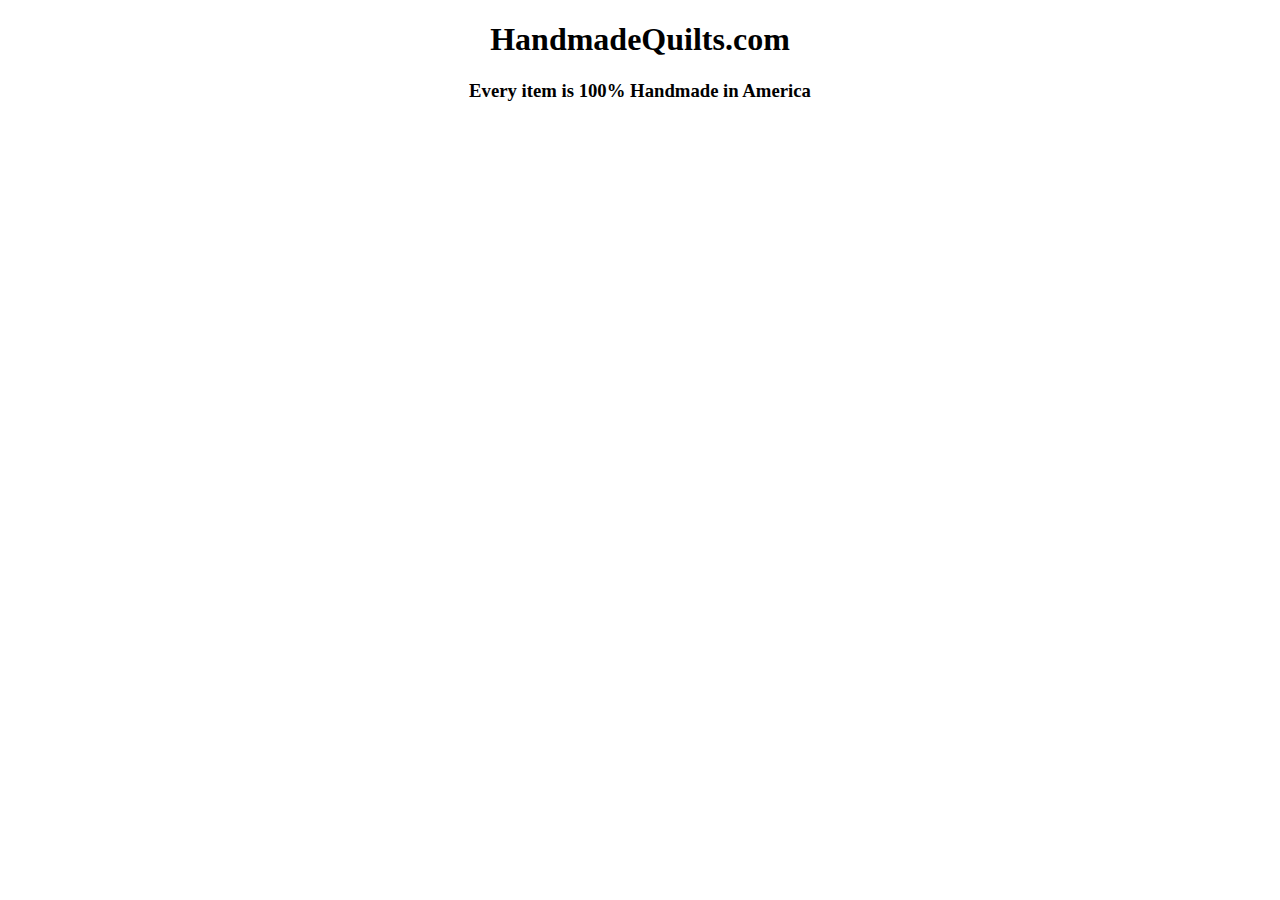
==== index.html @ bdb34d23 "Initial commit" ====
<!DOCTYPE HTML>
<html>

  <head>

    <title>
      HandmadeQuilts.com - 1-800-55-QUILT
    </title>

    <!This is a linked css sheet so you can edit properties easily>
    <link rel="stylesheet" href="style.css">

  </head>

  <body>
    
    <header>
      <center>
        <h1>HandmadeQuilts.com</h1>
        <h3>Every item is 100% Handmade in America</h3>
      </center>
    </header>
    
  </body>

  <footer>

  </footer>

</html>
---- style.css ----
/* HandmadeQuilts.com Stylesheet */

.nav-butt {
  border: outset;
  border-radius: 20px 0 20px 0;
}
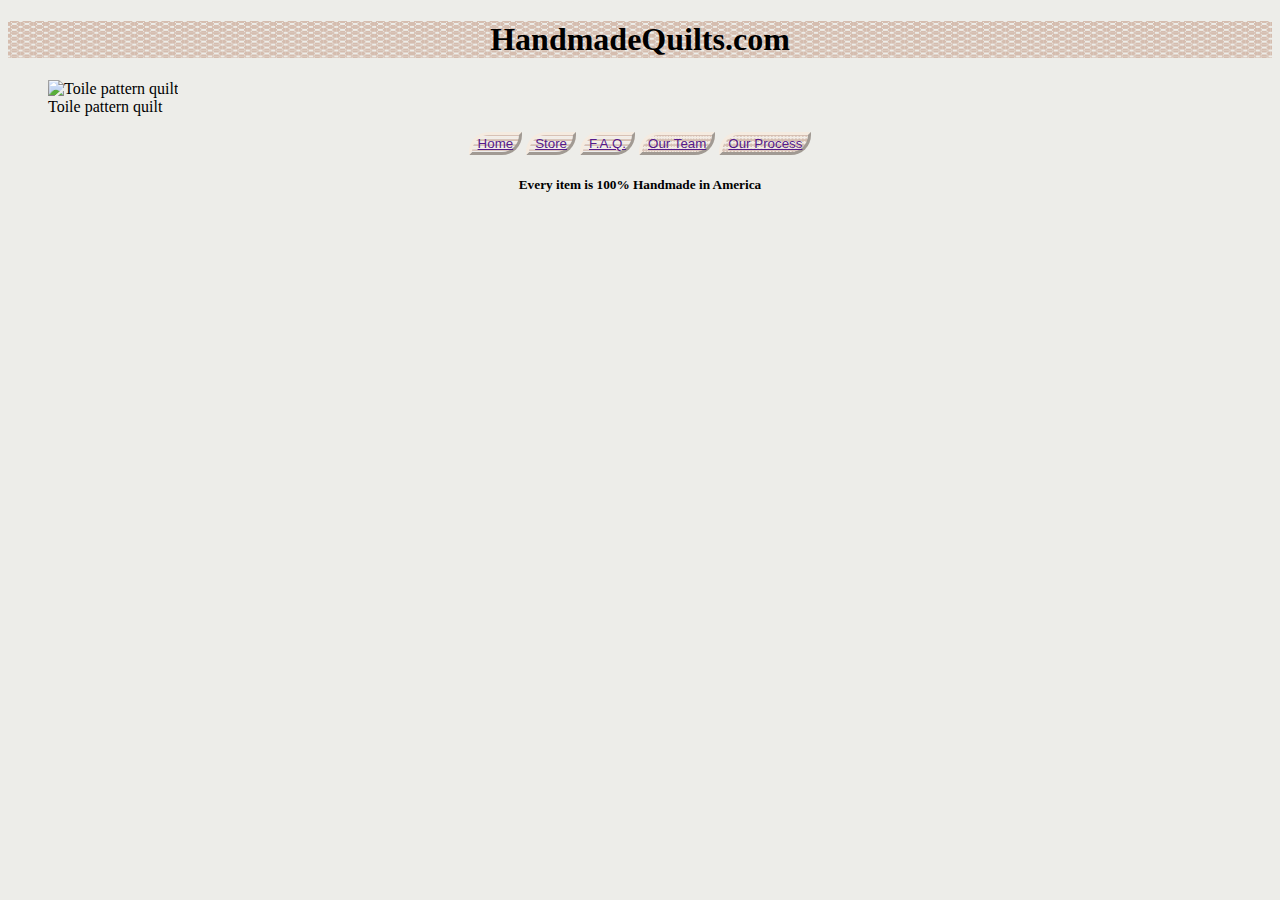
==== commit 9a2a35f3: "Patch .1" ====
--- a/index.html
+++ b/index.html
@@ -15,16 +15,31 @@
   <body>
     
     <header>
+
       <center>
         <h1>HandmadeQuilts.com</h1>
-        <h3>Every item is 100% Handmade in America</h3>
       </center>
+
     </header>
+
+    <figure>
+      <img src="" alt="Toile pattern quilt">
+      <figcaption>Toile pattern quilt</figcaption>
+    </figure>
     
   </body>
 
   <footer>
 
+    <center>
+      <button class="nav-butt"><a href="">Home</a></button>
+      <button class="nav-butt"><a href="">Store</a></button>
+      <button class="nav-butt"><a href="">F.A.Q.</a></button>
+      <button class="nav-butt"><a href="">Our Team</a></button>
+      <button class="nav-butt"><a href="">Our Process</a></button>
+      <h5 class="merica">Every item is 100% Handmade in America</h5>
+    </center>
+
   </footer>
 
 </html>--- a/style.css
+++ b/style.css
@@ -1,6 +1,34 @@
 /* HandmadeQuilts.com Stylesheet */
+
+body {
+  background-color: #EDEDE9
+}
+
+h1 {
+  background-image: 
+  radial-gradient(ellipse 40% 30% at top,#D5BDAF 98%, transparent),
+  radial-gradient(ellipse 40% 30% at bottom, #D5BDAF 98%, transparent),
+  radial-gradient(ellipse 30% 40% at right, #D5BDAF 98%, transparent),
+  radial-gradient(ellipse 30% 40% at left, #D5BDAF 98%, transparent);
+  background-size: 1% 16%;
+  background-repeat: repeat;
+}
+
+button {
+  background-image: 
+  radial-gradient(ellipse 40% 30% at top,#D5BDAF 98%, transparent),
+  radial-gradient(ellipse 40% 30% at bottom, #D5BDAF 98%, transparent),
+  radial-gradient(ellipse 30% 40% at right, #F5EBE0 98%, transparent),
+  radial-gradient(ellipse 30% 40% at left, #F5EBE0 98%, transparent);
+  background-size: 4% 30%;
+  background-repeat: repeat;
+}
 
 .nav-butt {
   border: outset;
   border-radius: 20px 0 20px 0;
+  border-color: #F5EBE0;
+}
+.merica {
+  background-color: repeating-linear-gradient(45deg, red, red 1%, white, blue 9%);
 }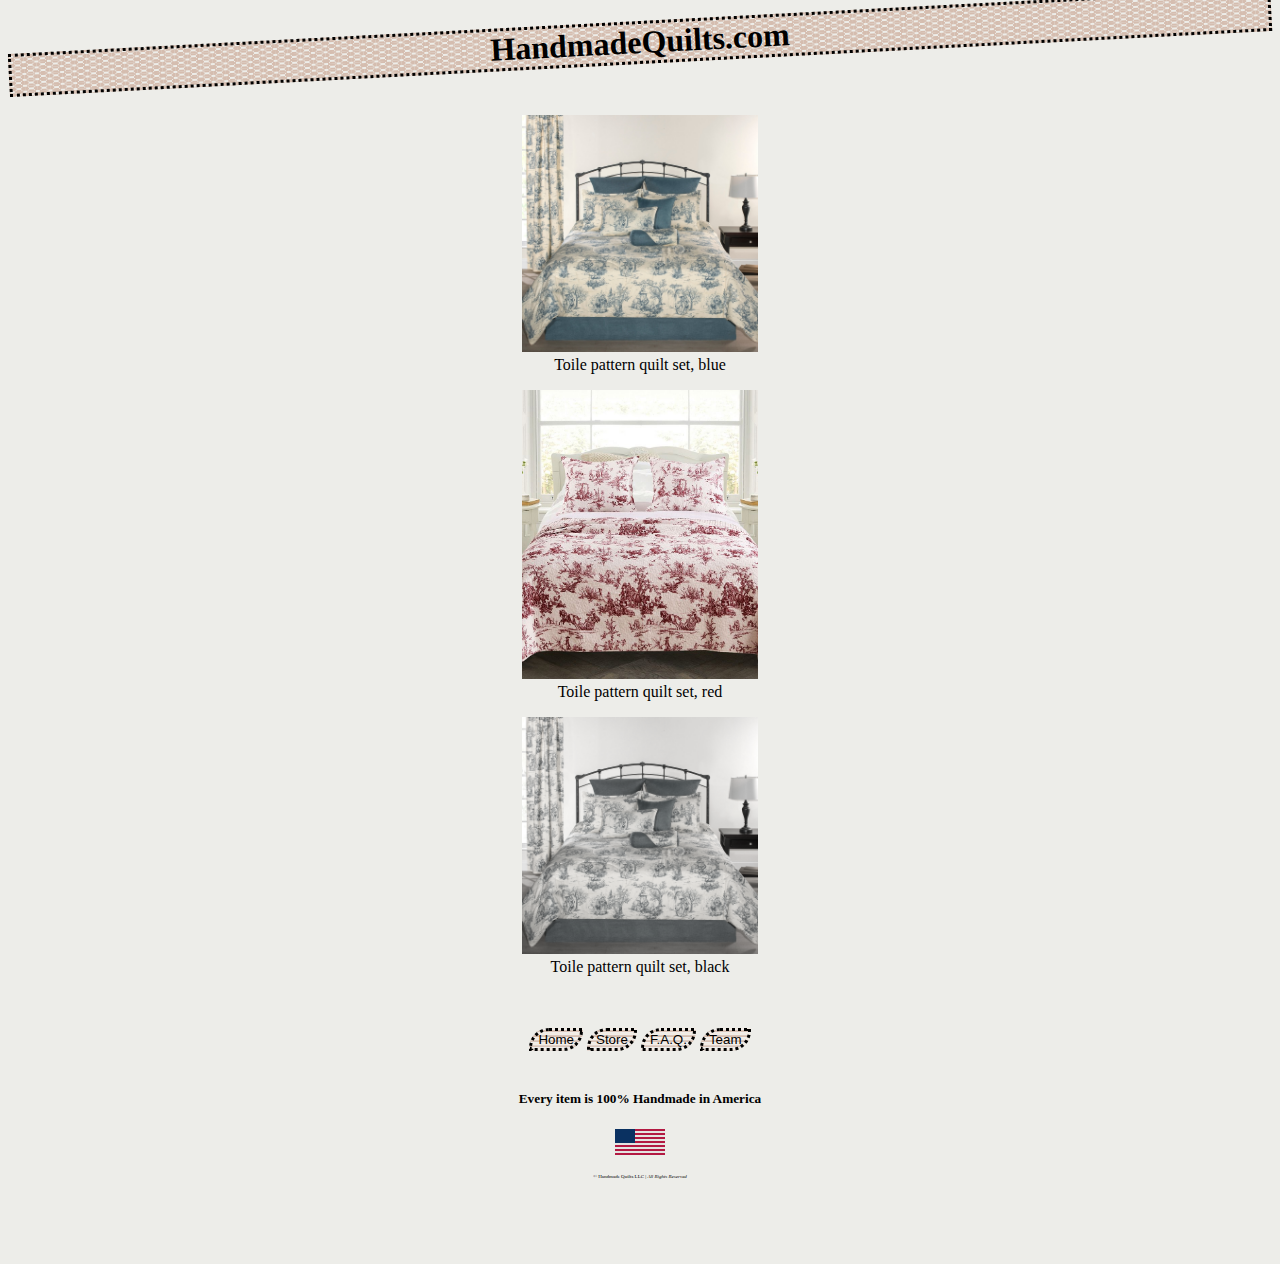
==== commit c81413a3: "Flag Update" ====
--- a/index.html
+++ b/index.html
@@ -15,31 +15,71 @@
   <body>
     
     <header>
-
-      <center>
         <h1>HandmadeQuilts.com</h1>
-      </center>
-
     </header>
 
     <figure>
-      <img src="" alt="Toile pattern quilt">
-      <figcaption>Toile pattern quilt</figcaption>
+      <img src="img/blue-toile-quilt-set.jpeg" alt="Toile pattern quilt set, blue">
+      <figcaption>Toile pattern quilt set, blue</figcaption>
     </figure>
-    
+
+    <figure>
+      <img src="img/red-toile-quilt-set.jpg" alt="Toile pattern quilt set, red">
+      <figcaption>Toile pattern quilt set, red</figcaption>
+    </figure>
+
+    <figure> <! This doesn't look incredible but it is a *probably bad* use case to showcase grayscale and css filters in general> 
+      <img src="img/blue-toile-quilt-set.jpeg" alt="Toile pattern quilt set, black" class="gray">
+      <figcaption>Toile pattern quilt set, black</figcaption>
+    </figure>
+
   </body>
 
-  <footer>
+  
+<!add br's>
 
-    <center>
-      <button class="nav-butt"><a href="">Home</a></button>
-      <button class="nav-butt"><a href="">Store</a></button>
-      <button class="nav-butt"><a href="">F.A.Q.</a></button>
-      <button class="nav-butt"><a href="">Our Team</a></button>
-      <button class="nav-butt"><a href="">Our Process</a></button>
-      <h5 class="merica">Every item is 100% Handmade in America</h5>
-    </center>
+  <nav>
+    <br><br>
 
-  </footer>
+    <button class="nav-butt"><a href="index.html">Home</a></button>
+    <button class="nav-butt"><a href="404.html">Store</a></button>
+    <button class="nav-butt"><a href="faq.html">F.A.Q.</a></button>
+    <button class="nav-butt"><a href="team.html">Team</a></button>
+    <br><br>
+    <h5>Every item is 100% Handmade in America</h5>
+    <div class="stripe-wrapper">
+
+      <p class="red"></p>
+      <p class="white"></p>
+      <p class="red"></p>
+      <p class="white"></p>
+      <p class="red"></p>
+      <p class="white"></p>
+      <p class="red"></p>
+      <p class="white"></p>
+      <p class="red"></p>
+      <p class="white"></p>
+      <p class="red"></p>
+      <p class="white"></p>
+      <p class="red"></p>
+
+    </div>
+
+    <div class="blue-wrapper">
+
+      <p class="blue"></p>
+      <p class="blue"></p>
+      <p class="blue"></p>
+      <p class="blue"></p>
+      <p class="blue"></p>
+      <p class="blue"></p>
+      <p class="blue"></p>
+
+    </div> 
+    
+    <p class="tiny-text">&copy Handmade Quilts LLC |<em> All Rights Reserved</em></p>
+
+  </nav>
+  <br><br><br><br>
 
 </html>--- a/style.css
+++ b/style.css
@@ -1,34 +1,110 @@
-/* HandmadeQuilts.com Stylesheet */
+/* HandmadeQuilts.com Stylesheet
+   custom colors:
+    #EDEDE9
+    #D5BDAF
+    #F5EBE0
+*/
+
+:root {
+  --background-color: #EDEDE9;
+  --text-color: #000000;
+  --color-1: #D5BDAF;
+  --color-2: #F5EBE0;
+}
+
+a {
+  color: var(--text-color);
+  text-decoration: none;
+}
+
+header {
+  margin-bottom: 4%;
+}
 
 body {
-  background-color: #EDEDE9
+  background-color: var(--background-color);
+  text-align: center;
+}
+
+img {
+  /* clamp function helps display on smaller screens ~ clamp(Min, Preferred, Max) */
+  width: clamp(160px, 20%, 400px);
+  border: 5px var(--color-1);
+}
+
+p {
+  margin-inline: 8%;
+}
+
+.gray {
+  filter: grayscale(80%)
 }
 
 h1 {
+  transform: rotate(-3deg);
   background-image: 
-  radial-gradient(ellipse 40% 30% at top,#D5BDAF 98%, transparent),
-  radial-gradient(ellipse 40% 30% at bottom, #D5BDAF 98%, transparent),
-  radial-gradient(ellipse 30% 40% at right, #D5BDAF 98%, transparent),
-  radial-gradient(ellipse 30% 40% at left, #D5BDAF 98%, transparent);
+  radial-gradient(ellipse 40% 30% at top, var(--color-1) 98%, transparent),
+  radial-gradient(ellipse 40% 30% at bottom, var(--color-1) 98%, transparent),
+  radial-gradient(ellipse 30% 40% at right, var(--color-1) 98%, transparent),
+  radial-gradient(ellipse 30% 40% at left, var(--color-1) 98%, transparent);
   background-size: 1% 16%;
   background-repeat: repeat;
+  border: dotted;
 }
 
 button {
   background-image: 
-  radial-gradient(ellipse 40% 30% at top,#D5BDAF 98%, transparent),
-  radial-gradient(ellipse 40% 30% at bottom, #D5BDAF 98%, transparent),
-  radial-gradient(ellipse 30% 40% at right, #F5EBE0 98%, transparent),
-  radial-gradient(ellipse 30% 40% at left, #F5EBE0 98%, transparent);
+  radial-gradient(ellipse 40% 30% at top, var(--color-1) 98%, transparent),
+  radial-gradient(ellipse 40% 30% at bottom, var(--color-1) 98%, transparent),
+  radial-gradient(ellipse 30% 40% at right, var(--color-2) 98%, transparent),
+  radial-gradient(ellipse 30% 40% at left, var(--color-2) 98%, transparent);
   background-size: 4% 30%;
   background-repeat: repeat;
 }
 
+nav {
+  text-align: center;
+}
+
 .nav-butt {
-  border: outset;
+  border: dotted;
   border-radius: 20px 0 20px 0;
-  border-color: #F5EBE0;
+  border-color: var(--text-color);
 }
-.merica {
-  background-color: repeating-linear-gradient(45deg, red, red 1%, white, blue 9%);
-}+
+.stripe-wrapper {
+  max-width: 50px;
+}
+
+.blue-wrapper {
+  max-width: 20px;
+  position: relative;
+  top: -26px;
+  right: 15px;
+}
+
+.stripe-wrapper, .blue-wrapper {
+  margin: auto;
+}
+
+.blue , .red,  .white {
+  height: 2px;
+  margin: 0;
+}
+
+.blue {
+  background-color: #0A3161;
+}
+
+.red {
+  background-color: #B31942;
+}
+
+.white {
+  background-color: #e4e4e1;
+}
+
+.tiny-text {
+  font-size: 5px;
+}
+
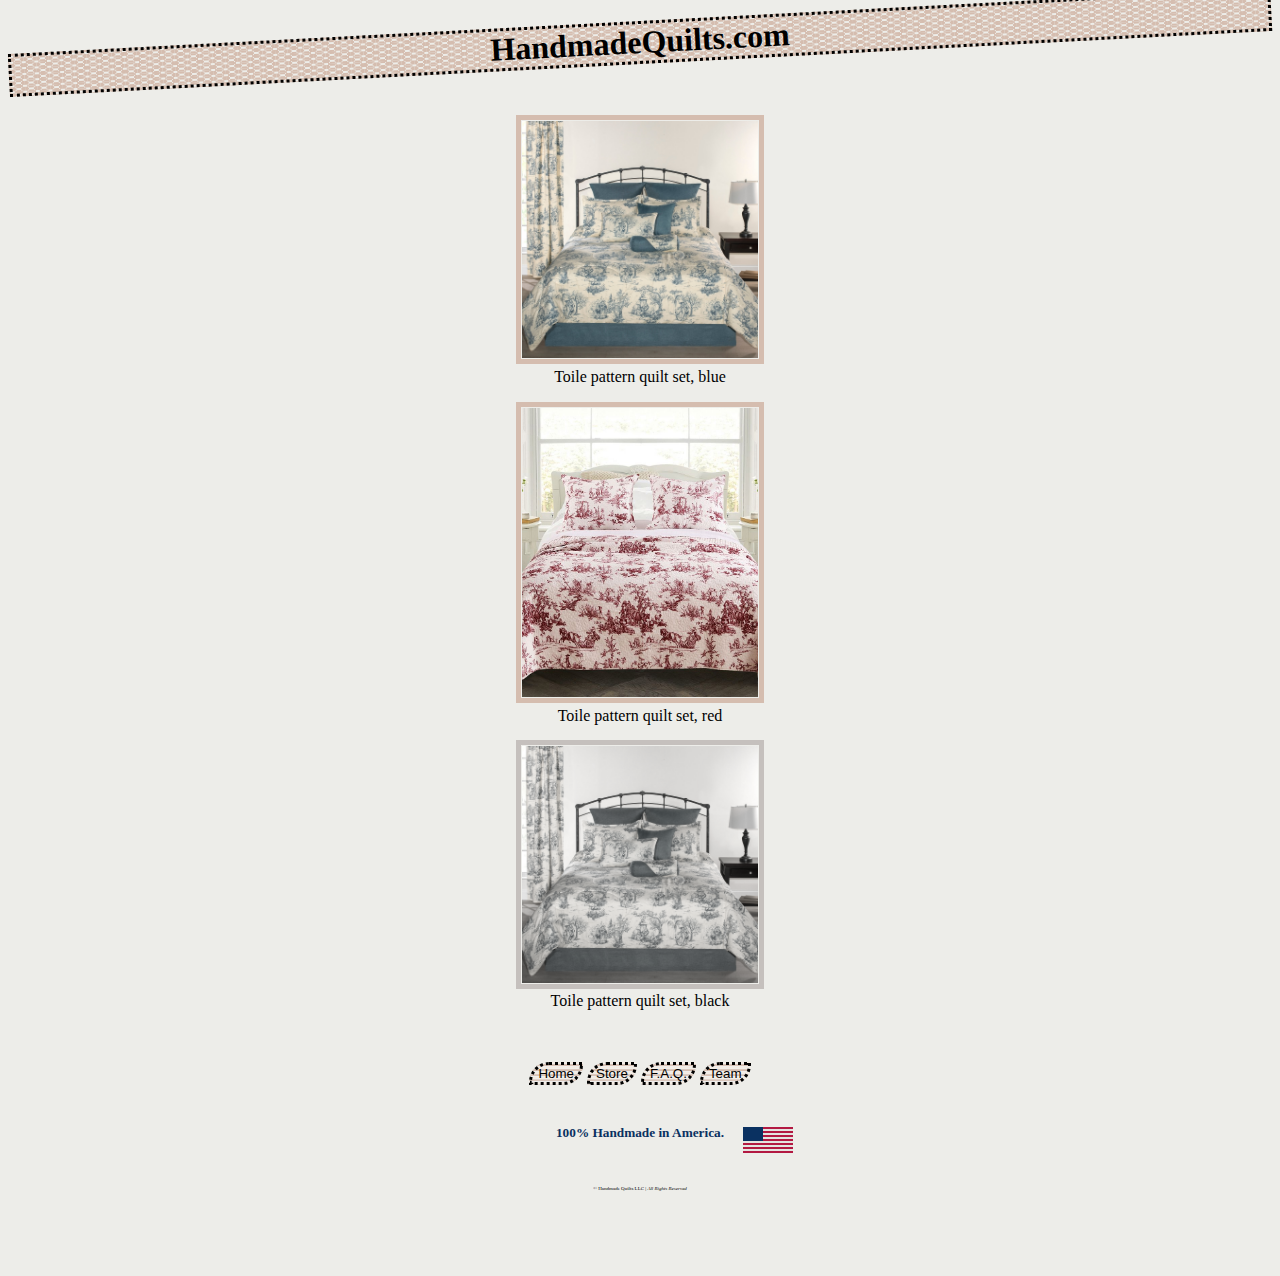
==== commit d9e82a75: "css flag patch 0.?" ====
--- a/index.html
+++ b/index.html
@@ -28,15 +28,12 @@
       <figcaption>Toile pattern quilt set, red</figcaption>
     </figure>
 
-    <figure> <! This doesn't look incredible but it is a *probably bad* use case to showcase grayscale and css filters in general> 
+    <figure> <!-- This doesn't look incredible but it is a *probably bad* use case to showcase grayscale and css filters in general --> 
       <img src="img/blue-toile-quilt-set.jpeg" alt="Toile pattern quilt set, black" class="gray">
       <figcaption>Toile pattern quilt set, black</figcaption>
     </figure>
 
   </body>
-
-  
-<!add br's>
 
   <nav>
     <br><br>
@@ -46,37 +43,44 @@
     <button class="nav-butt"><a href="faq.html">F.A.Q.</a></button>
     <button class="nav-butt"><a href="team.html">Team</a></button>
     <br><br>
-    <h5>Every item is 100% Handmade in America</h5>
-    <div class="stripe-wrapper">
 
-      <p class="red"></p>
-      <p class="white"></p>
-      <p class="red"></p>
-      <p class="white"></p>
-      <p class="red"></p>
-      <p class="white"></p>
-      <p class="red"></p>
-      <p class="white"></p>
-      <p class="red"></p>
-      <p class="white"></p>
-      <p class="red"></p>
-      <p class="white"></p>
-      <p class="red"></p>
+    
+    <h5 class="pat">100% Handmade in America.</h5>
+      
+    <div class="flag-wrapper">
+
+      <div class="stripe-wrapper">
+
+        <p class="red"></p>
+        <p class="white"></p>
+        <p class="red"></p>
+        <p class="white"></p>
+        <p class="red"></p>
+        <p class="white"></p>          
+        <p class="red"></p>
+        <p class="white"></p>
+        <p class="red"></p>
+        <p class="white"></p>
+        <p class="red"></p>
+        <p class="white"></p>
+        <p class="red"></p>
+
+      </div>
+
+      <div class="blue-wrapper">
+
+        <p class="blue"></p>
+        <p class="blue"></p>
+        <p class="blue"></p>
+        <p class="blue"></p>
+        <p class="blue"></p>
+        <p class="blue"></p>
+        <p class="blue"></p>
+
+      </div>
 
     </div>
 
-    <div class="blue-wrapper">
-
-      <p class="blue"></p>
-      <p class="blue"></p>
-      <p class="blue"></p>
-      <p class="blue"></p>
-      <p class="blue"></p>
-      <p class="blue"></p>
-      <p class="blue"></p>
-
-    </div> 
-    
     <p class="tiny-text">&copy Handmade Quilts LLC |<em> All Rights Reserved</em></p>
 
   </nav>
--- a/style.css
+++ b/style.css
@@ -29,15 +29,23 @@
 img {
   /* clamp function helps display on smaller screens ~ clamp(Min, Preferred, Max) */
   width: clamp(160px, 20%, 400px);
-  border: 5px var(--color-1);
+  border: 5px solid var(--color-1);
+  padding: 1px;
 }
 
 p {
   margin-inline: 8%;
 }
 
+span {
+  margin: 0 auto;
+}
+
 .gray {
-  filter: grayscale(80%)
+  filter: grayscale(80%);
+  margin: -1px;
+  padding: 1px;
+  border: 5px solid var(--color-1);
 }
 
 h1 {
@@ -50,6 +58,10 @@
   background-size: 1% 16%;
   background-repeat: repeat;
   border: dotted;
+}
+
+h5 {
+  color: #0A3161;
 }
 
 button {
@@ -83,7 +95,15 @@
   right: 15px;
 }
 
-.stripe-wrapper, .blue-wrapper {
+.flag-wrapper {
+  position: relative;
+  bottom: .9em;
+  left: 8em;
+  width: ;
+  margin: 0 auto;
+}
+
+.blue-wrapper, .stripe-wrapper {
   margin: auto;
 }
 
@@ -104,6 +124,10 @@
   background-color: #e4e4e1;
 }
 
+.pat {
+  margin-bottom: 0;
+}
+
 .tiny-text {
   font-size: 5px;
 }
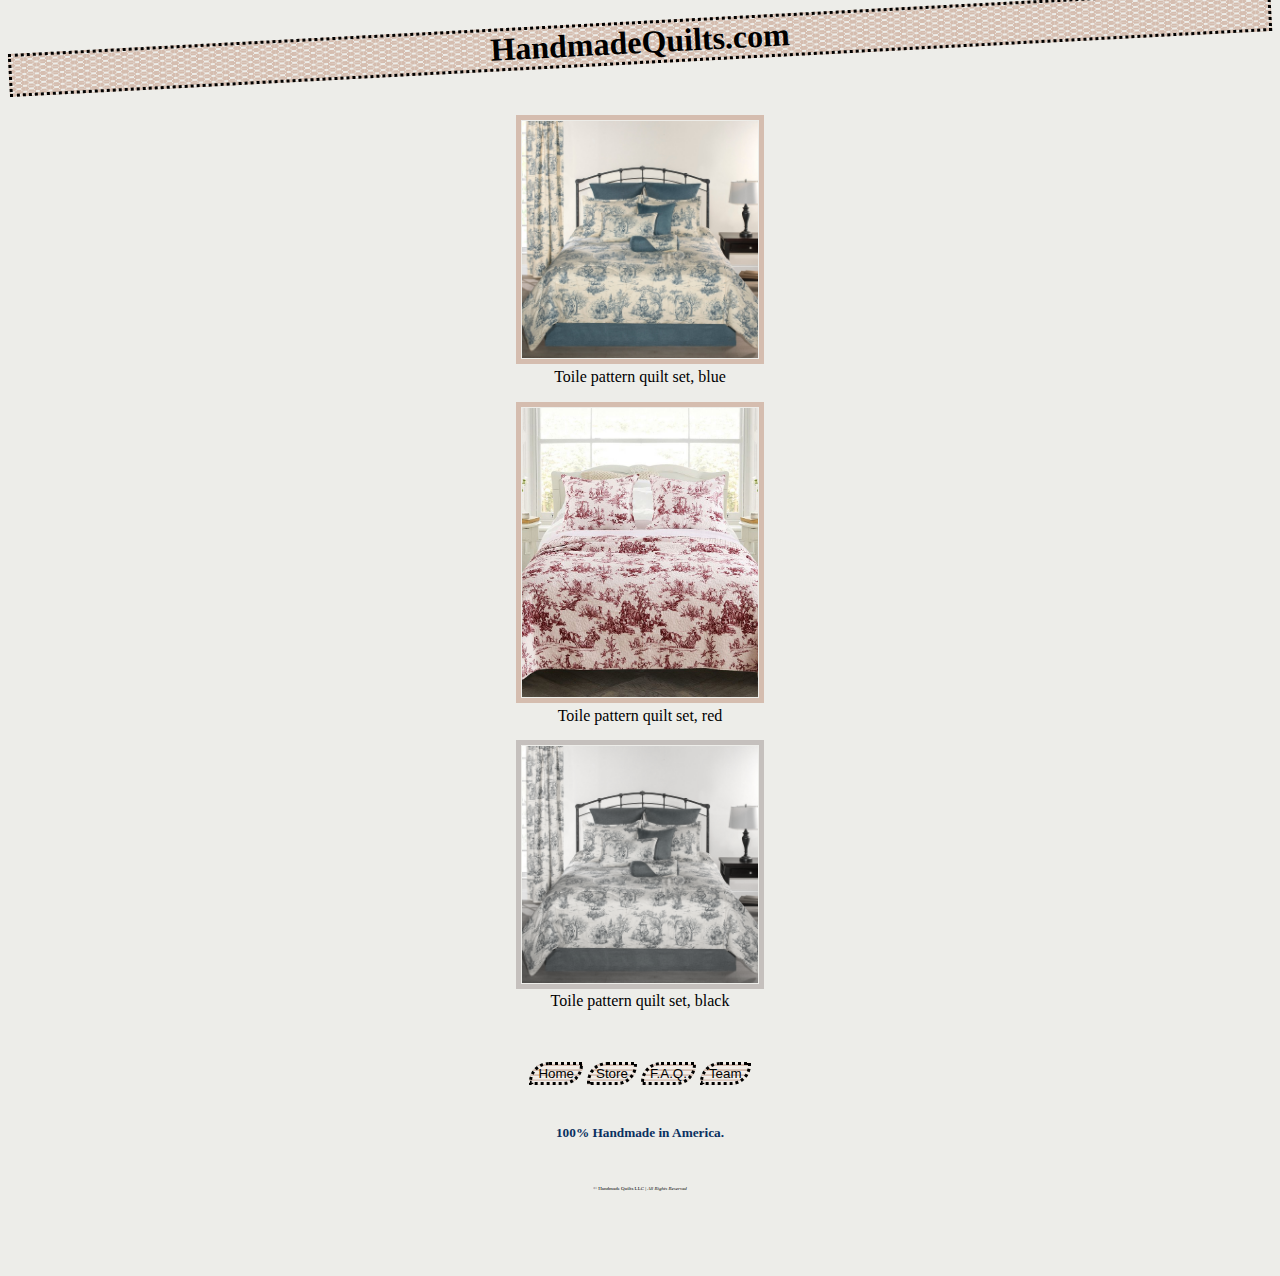
==== commit 799f7db3: "comment update" ====
--- a/index.html
+++ b/index.html
@@ -44,7 +44,8 @@
     <button class="nav-butt"><a href="team.html">Team</a></button>
     <br><br>
 
-    
+    <div class="merica-rap">
+
     <h5 class="pat">100% Handmade in America.</h5>
       
     <div class="flag-wrapper">
@@ -80,6 +81,7 @@
       </div>
 
     </div>
+    </div>
 
     <p class="tiny-text">&copy Handmade Quilts LLC |<em> All Rights Reserved</em></p>
 
--- a/style.css
+++ b/style.css
@@ -41,6 +41,7 @@
   margin: 0 auto;
 }
 
+/* lazily turns photos gray to make black/gray colorways of the same quilt. It's bad cuz it affects the border*/
 .gray {
   filter: grayscale(80%);
   margin: -1px;
@@ -78,16 +79,25 @@
   text-align: center;
 }
 
+/* for navigation buttons Home, F.A.Q. etc. */
 .nav-butt {
   border: dotted;
   border-radius: 20px 0 20px 0;
   border-color: var(--text-color);
 }
 
+/* wraps the entire flag and made in america text */
+.merica-rap {
+  display: flex;
+  flex-direction: column;
+}
+
+/* controls the red and white stripes of flag */
 .stripe-wrapper {
   max-width: 50px;
 }
 
+/* blue is offset to appear in top left hand side of stripes */
 .blue-wrapper {
   max-width: 20px;
   position: relative;
@@ -95,11 +105,11 @@
   right: 15px;
 }
 
+/* controls the entire flag */
 .flag-wrapper {
   position: relative;
   bottom: .9em;
   left: 8em;
-  width: ;
   margin: 0 auto;
 }
 
@@ -107,6 +117,7 @@
   margin: auto;
 }
 
+/* keeps the stripes of flag touching and a uniform height */
 .blue , .red,  .white {
   height: 2px;
   margin: 0;
@@ -128,6 +139,7 @@
   margin-bottom: 0;
 }
 
+/* for little copyright text at bottom of page */
 .tiny-text {
   font-size: 5px;
 }
